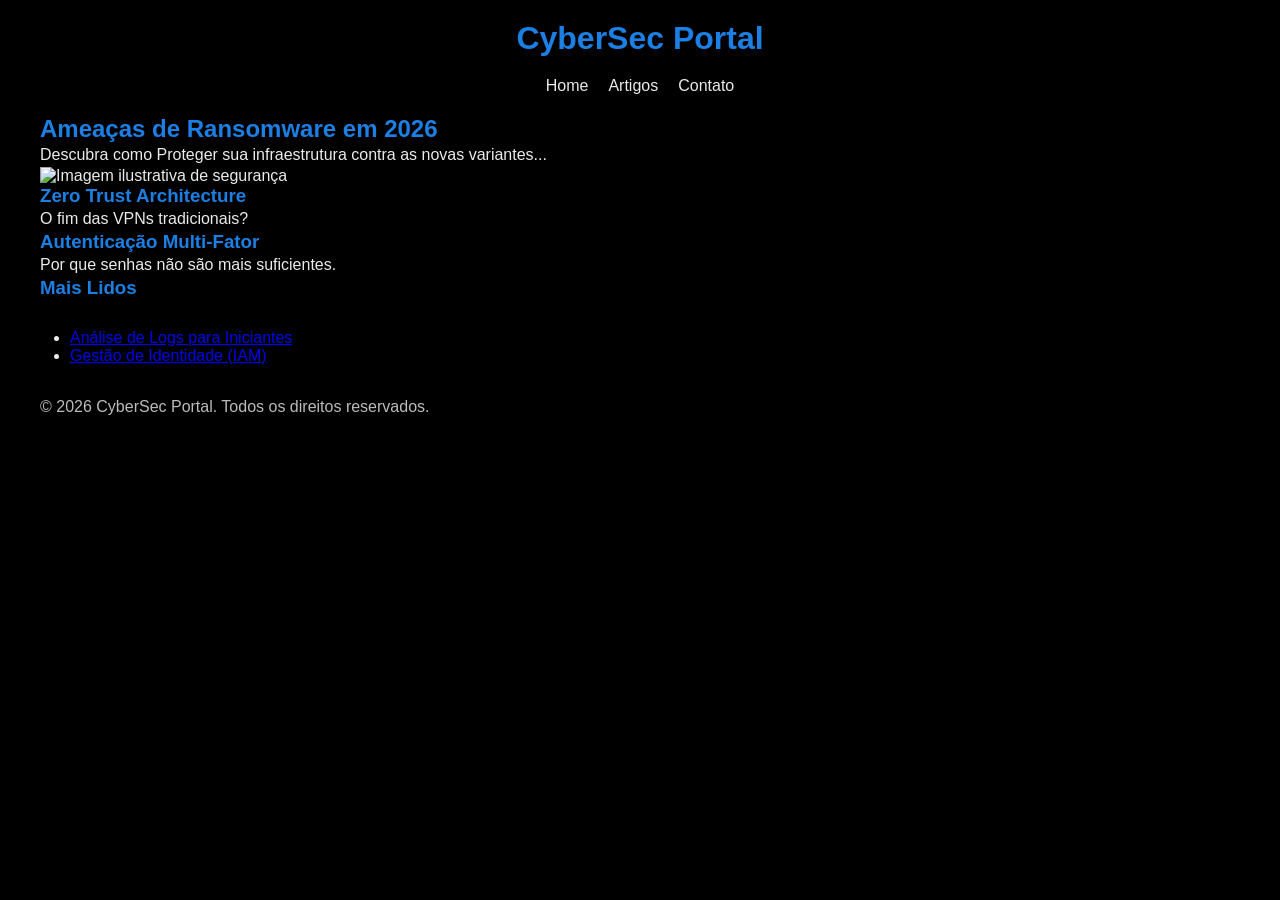
==== index.html @ 0ece9743 "Add files via upload" ====
<!DOCTYPE html>
<html lang="pt-BR">

<head>
    <meta charset="UTF-8">
    <meta name="viewport" content="width=device-width, initial-scale=1.0">
    <title>Cybersec Portal - Notícias de Tecnologia </title>
    <link rel="stylesheet" href="style_index.css">
</head>
<body>
    <header>
        <h1>CyberSec Portal</h1>
        <nav>
            <ul id = "menu">

                <li><a href="#home"> Home </a> </li>
                <li><a href="#artigos"> Artigos </a></li>
                <li><a href="#contato">Contato </a></li>
                
            </ul>
        </nav>
        
    </header>
    <main>
        <section id="destaque">
            <article>
                <h2> Ameaças de Ransomware em 2026 </h2>
                <p>Descubra como Proteger sua infraestrutura contra
                     as novas variantes...</p>
                <img src="https://nova8.com.br/2022/wp-content/uploads/2022/01/cloud-computer-and-cyber-security-background-picture-id1169999045.jpg" 
                     alt="Imagem ilustrativa de segurança">
            </article>
        </section>
        <div class="grid-container">

            <section id="artigos">

                <article class="card">
                    <h3> Zero Trust Architecture</h3>
                    <p> O fim das VPNs tradicionais? </p>
                </article>
                <article class="card">
                    <h3>Autenticação Multi-Fator</h3>
                    <p>Por que senhas não são mais suficientes. </p>

                </article>
            </section>

            <aside>
                <h3> Mais Lidos </h3>
                    <ul class="lista2">
                        <li><a href="#">Análise de Logs para Iniciantes</a></li>
                        <li><a href="#">Gestão de Identidade (IAM)</a></li>
                    </ul>
            </aside>
        </div>
    </main>
    <footer>
        <p>&copy; 2026 CyberSec Portal. Todos os direitos reservados.</p>
    </footer>
</body>
</html>
---- style_index.css ----
html{
    background-color:rgb(0, 0, 0)
}
*{
    margin: 0;
    padding: 0;
}
:root{
    --primary-color: #1e8fffe3;
    --secondary-color: #fdfdfd;
    --background-color: #000000;
    --text-color: #ffffffeb;
}
h1,h2,h3{
    color: var(--primary-color);
}
body{
    display: flex;
    flex-direction: column;
    font-family: Arial, sans-serif;
    color: var(--text-color);
    max-width: 1200px;
    margin: 0 auto;

}

p{
    color: var(--text-color);
    font-size: 16px;
    line-height: 1.5;
}

img{
    height: 200px;
}
footer{
    opacity: 0.8;
}
header{
    margin-top: 20px;
    text-align: center;

   
   
   
}

#menu{
    display: flex;
    justify-content: center;
    gap: 20px;


    list-style: none;
    padding: 20px;
}
#menu li a{
    color: var(--text-color);
    text-decoration: none;
}
#menu li a:hover{
    color:var(--primary-color);
}
.lista2{
    padding: 30px;
}
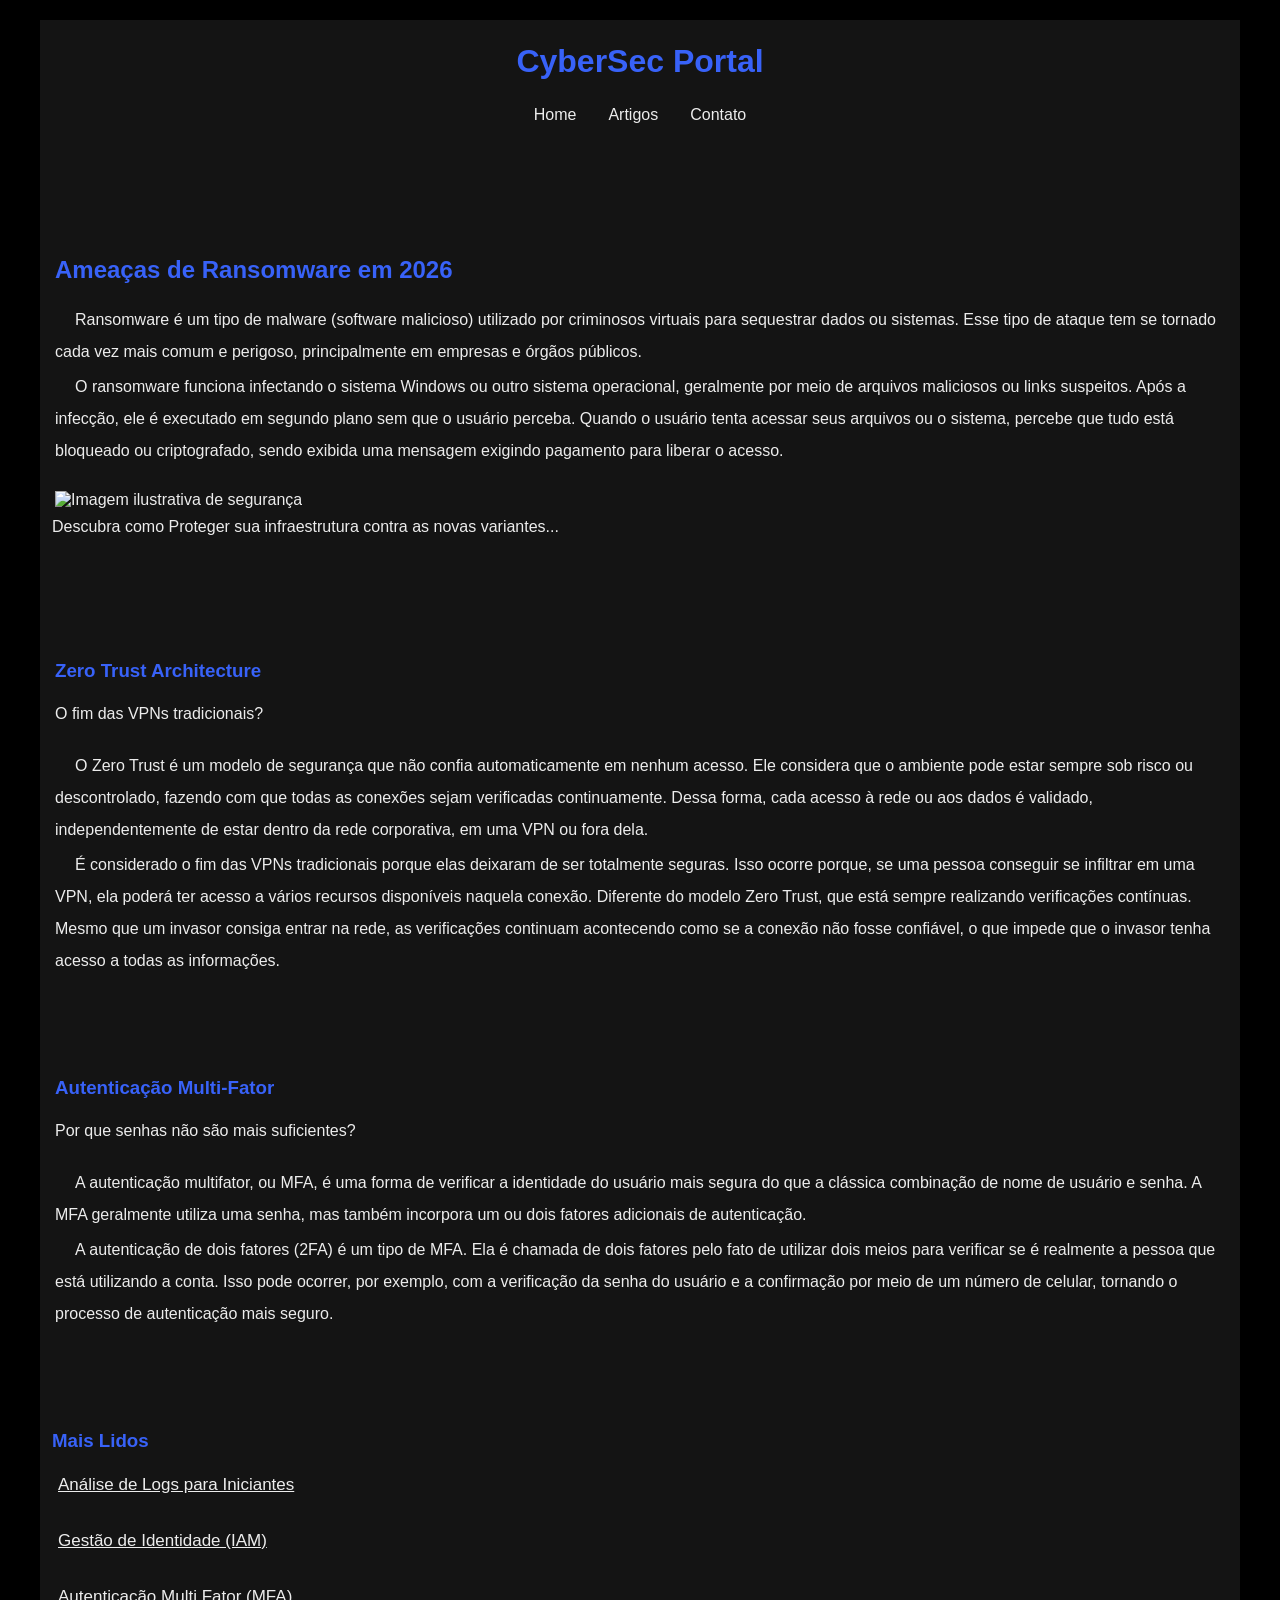
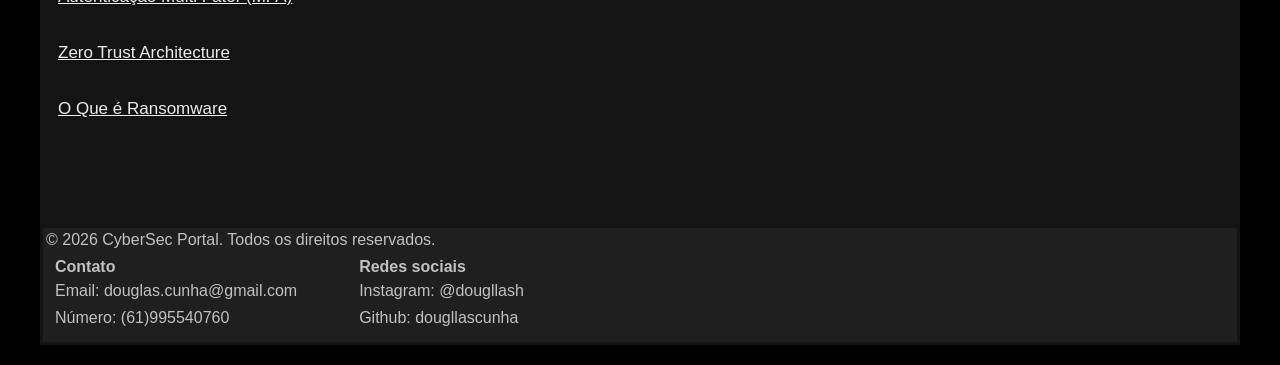
==== commit 5ee41202: "Trabalho Finalizado" ====
--- a/index.html
+++ b/index.html
@@ -1,62 +1,99 @@
 <!DOCTYPE html>
 <html lang="pt-BR">
+    
+    <head>
+        <meta charset="UTF-8">
+        <meta name="viewport" content="width=device-width, initial-scale=1.0">
+        <title>Cybersec Portal - Notícias de Tecnologia </title>
+        <link rel="stylesheet" href="style_index.css">
+    </head>
+    <body>
+        <header>
+            <h1>CyberSec Portal</h1>
+            <nav>
+                <ul id = "menu">
+                    
+                    <li><a href="#home"> Home </a> </li>
+                    <li><a href="#artigos"> Artigos </a></li>
+                    <li><a href="#contato">Contato </a></li>
+                    
+                </ul>
+            </nav>
+            
+        </header>
+        <main class="principal">
+        <div class="grid-container">
+            
+            <section id="home">
+                <article>
+                    <h2> Ameaças de Ransomware em 2026 </h2>
+                    <p class="texto">Ransomware é um tipo de malware (software malicioso) utilizado por criminosos virtuais para sequestrar dados ou sistemas. 
+                        Esse tipo de ataque tem se tornado cada vez mais comum e perigoso, principalmente em empresas e órgãos públicos.</p>
+                        <p class="texto">O ransomware funciona infectando o sistema Windows ou outro sistema operacional, geralmente por meio de arquivos maliciosos ou links suspeitos. 
+                            Após a infecção, ele é executado em segundo plano sem que o usuário perceba.
+                            Quando o usuário tenta acessar seus arquivos ou o sistema, percebe que tudo está bloqueado ou criptografado, sendo exibida uma mensagem exigindo pagamento para liberar o acesso. </p>
+                            <br><img src="https://nova8.com.br/2022/wp-content/uploads/2022/01/cloud-computer-and-cyber-security-background-picture-id1169999045.jpg" 
+                            alt="Imagem ilustrativa de segurança"><br>
+                        </article>
+                        <p>Descubra como Proteger sua infraestrutura contra
+                            as novas variantes...</p><br>
+                            
+                </section>
+                
+                <section id="artigos">
+                    
+                    <article class="card">
+                        <h3> Zero Trust Architecture</h3>
+                        <p> O fim das VPNs tradicionais? </p><br>
+                        <p class="texto">O Zero Trust é um modelo de segurança que não confia automaticamente em nenhum acesso. 
+                            Ele considera que o ambiente pode estar sempre sob risco ou descontrolado, fazendo com que todas as conexões sejam verificadas continuamente. 
+                            Dessa forma, cada acesso à rede ou aos dados é validado, independentemente de estar dentro da rede corporativa, em uma VPN ou fora dela.</p>
+                        <p class="texto">É considerado o fim das VPNs tradicionais porque elas deixaram de ser totalmente seguras. 
+                            Isso ocorre porque, se uma pessoa conseguir se infiltrar em uma VPN, ela poderá ter acesso a vários recursos disponíveis naquela conexão. Diferente do modelo Zero Trust, que está sempre realizando verificações contínuas. Mesmo que um invasor consiga entrar na rede,
+                             as verificações continuam acontecendo como se a conexão não fosse confiável, o que impede que o invasor tenha acesso a todas as informações.</p>
+                    </article>
+                    <article class="card">
+                        <h3>Autenticação Multi-Fator</h3>
+                                    <p >Por que senhas não são mais suficientes? </p>
+                                    <br>
+                                    <p class="texto">A autenticação multifator, ou MFA, é uma forma de verificar a identidade do usuário mais segura do que a clássica combinação de nome de usuário e senha. 
+                                        A MFA geralmente utiliza uma senha, mas também incorpora um ou dois fatores adicionais de autenticação.</p>
+                                    <p class="texto">A autenticação de dois fatores (2FA) é um tipo de MFA. Ela é chamada de dois fatores pelo fato de utilizar dois meios para verificar se é realmente a pessoa que está utilizando a conta. Isso pode ocorrer, por exemplo, com a verificação da senha do usuário e a confirmação por meio de um número de celular, tornando o processo de autenticação mais seguro.</p>
+                                    
+                                </article>
+                            </section>
+                            
+                            <aside>
+                                <h3> Mais Lidos </h3>
+                                <ul class="lista2">
+                                    <li><a href="exercicio1.html">Análise de Logs para Iniciantes</a></li>
+                                    <li><a href="exercicio2.html">Gestão de Identidade (IAM)</a></li>
+                                    <li><a href="https://www.cloudflare.com/pt-br/learning/access-management/what-is-multi-factor-authentication/">Autenticação Multi Fator (MFA)</a></li>
+                                    <li><a href="https://learn.microsoft.com/en-us/security/zero-trust/zero-trust-overview">Zero Trust Architecture</a></li>
+                                    <li><a href="https://www.techtudo.com.br/guia/2023/05/o-que-e-ransomware-entenda-como-funciona-e-como-remover-o-malware-edsoftwares.ghtml">O Que é Ransomware</a></li>
+                                </ul>
+                            </aside>
+           
+            </main>
+                <footer>
+                    <section id="contato">
 
-<head>
-    <meta charset="UTF-8">
-    <meta name="viewport" content="width=device-width, initial-scale=1.0">
-    <title>Cybersec Portal - Notícias de Tecnologia </title>
-    <link rel="stylesheet" href="style_index.css">
-</head>
-<body>
-    <header>
-        <h1>CyberSec Portal</h1>
-        <nav>
-            <ul id = "menu">
-
-                <li><a href="#home"> Home </a> </li>
-                <li><a href="#artigos"> Artigos </a></li>
-                <li><a href="#contato">Contato </a></li>
-                
-            </ul>
-        </nav>
-        
-    </header>
-    <main>
-        <section id="destaque">
-            <article>
-                <h2> Ameaças de Ransomware em 2026 </h2>
-                <p>Descubra como Proteger sua infraestrutura contra
-                     as novas variantes...</p>
-                <img src="https://nova8.com.br/2022/wp-content/uploads/2022/01/cloud-computer-and-cyber-security-background-picture-id1169999045.jpg" 
-                     alt="Imagem ilustrativa de segurança">
-            </article>
-        </section>
-        <div class="grid-container">
-
-            <section id="artigos">
-
-                <article class="card">
-                    <h3> Zero Trust Architecture</h3>
-                    <p> O fim das VPNs tradicionais? </p>
-                </article>
-                <article class="card">
-                    <h3>Autenticação Multi-Fator</h3>
-                    <p>Por que senhas não são mais suficientes. </p>
-
-                </article>
-            </section>
-
-            <aside>
-                <h3> Mais Lidos </h3>
-                    <ul class="lista2">
-                        <li><a href="#">Análise de Logs para Iniciantes</a></li>
-                        <li><a href="#">Gestão de Identidade (IAM)</a></li>
-                    </ul>
-            </aside>
-        </div>
-    </main>
-    <footer>
-        <p>&copy; 2026 CyberSec Portal. Todos os direitos reservados.</p>
-    </footer>
-</body>
-</html>+                        &copy; 2026 CyberSec Portal. Todos os direitos reservados.</p>
+                        <ul class ="final">
+                            
+                            <div>
+                                <h4>Contato</h4>
+                                <p>Email: douglas.cunha@gmail.com</p>
+                                <p>Número: (61)995540760</p>
+                            </div>
+                            
+                            <div >
+                                <h4>Redes sociais</h4>
+                                <p>Instagram: @dougllash</p>
+                                <p>Github: dougllascunha</p>
+                            </div>
+                        </ul>
+                    </section>
+                </footer>
+            </body>
+            </html>
--- a/style_index.css
+++ b/style_index.css
@@ -1,57 +1,67 @@
 
 html{
-    background-color:rgb(0, 0, 0)
+    background-color:rgb(0, 0, 0);
+    margin: 20px;
 }
 *{
-    margin: 0;
+    margin: 3px;
     padding: 0;
 }
+
 :root{
-    --primary-color: #1e8fffe3;
+    --primary-color: #3862f8;
     --secondary-color: #fdfdfd;
     --background-color: #000000;
     --text-color: #ffffffeb;
 }
-h1,h2,h3{
+h1{
     color: var(--primary-color);
+    text-align: center;
+}
+h2,h3{
+    color: var(--primary-color);
+    margin-top: 100px;
+    margin-bottom: 20px;
 }
 body{
+    background-color: #2e2e2e6f;
     display: flex;
     flex-direction: column;
     font-family: Arial, sans-serif;
     color: var(--text-color);
     max-width: 1200px;
-    margin: 0 auto;
-
+    margin: auto auto;
+    min-height: 100vh;
+   
 }
-
+main{
+    flex: 1;
+}
 p{
     color: var(--text-color);
     font-size: 16px;
     line-height: 1.5;
+    
+}
+.texto{
+    text-indent: 20px;
+    line-height: 2;
 }
 
 img{
     height: 200px;
 }
-footer{
-    opacity: 0.8;
-}
 header{
     margin-top: 20px;
     text-align: center;
-
-   
-   
-   
 }
 
 #menu{
     display: flex;
     justify-content: center;
     gap: 20px;
-
-
+    
+    
     list-style: none;
     padding: 20px;
 }
@@ -62,7 +72,66 @@
 #menu li a:hover{
     color:var(--primary-color);
 }
-.lista2{
-    padding: 30px;
+.lista2
+{
+    list-style: none;
+    font-size: 17px;
+    display: flex;
+    flex-direction: column;
+    gap: 30px;
+}
+.lista2 li a{
+    color: var(--text-color);
+}
+.lista2 li a:hover{
+    color: var(--primary-color);
+}
+.final{
+    display: flex;
+    gap: 50px;
 }
 
+footer{
+    margin-top: 100px;
+    display: flex;
+    flex-direction: column;
+    opacity: 0.8;
+    background-color: #2e2e2e85;
+  
+    
+}
+
+
+
+
+@media (max-width: 1210px) 
+{
+    body
+    {
+        max-width: 900px;
+    }
+
+}
+@media (max-width: 430px) 
+{
+    img
+    {
+        height: 160px;
+    }
+    .final{
+        display: block;
+    }
+}
+@media (max-width: 255px) 
+{
+    img
+    {
+        height: 100px;
+    }
+    #menu{
+    display: flex;
+    flex-direction: column;
+    }
+}
+   
+
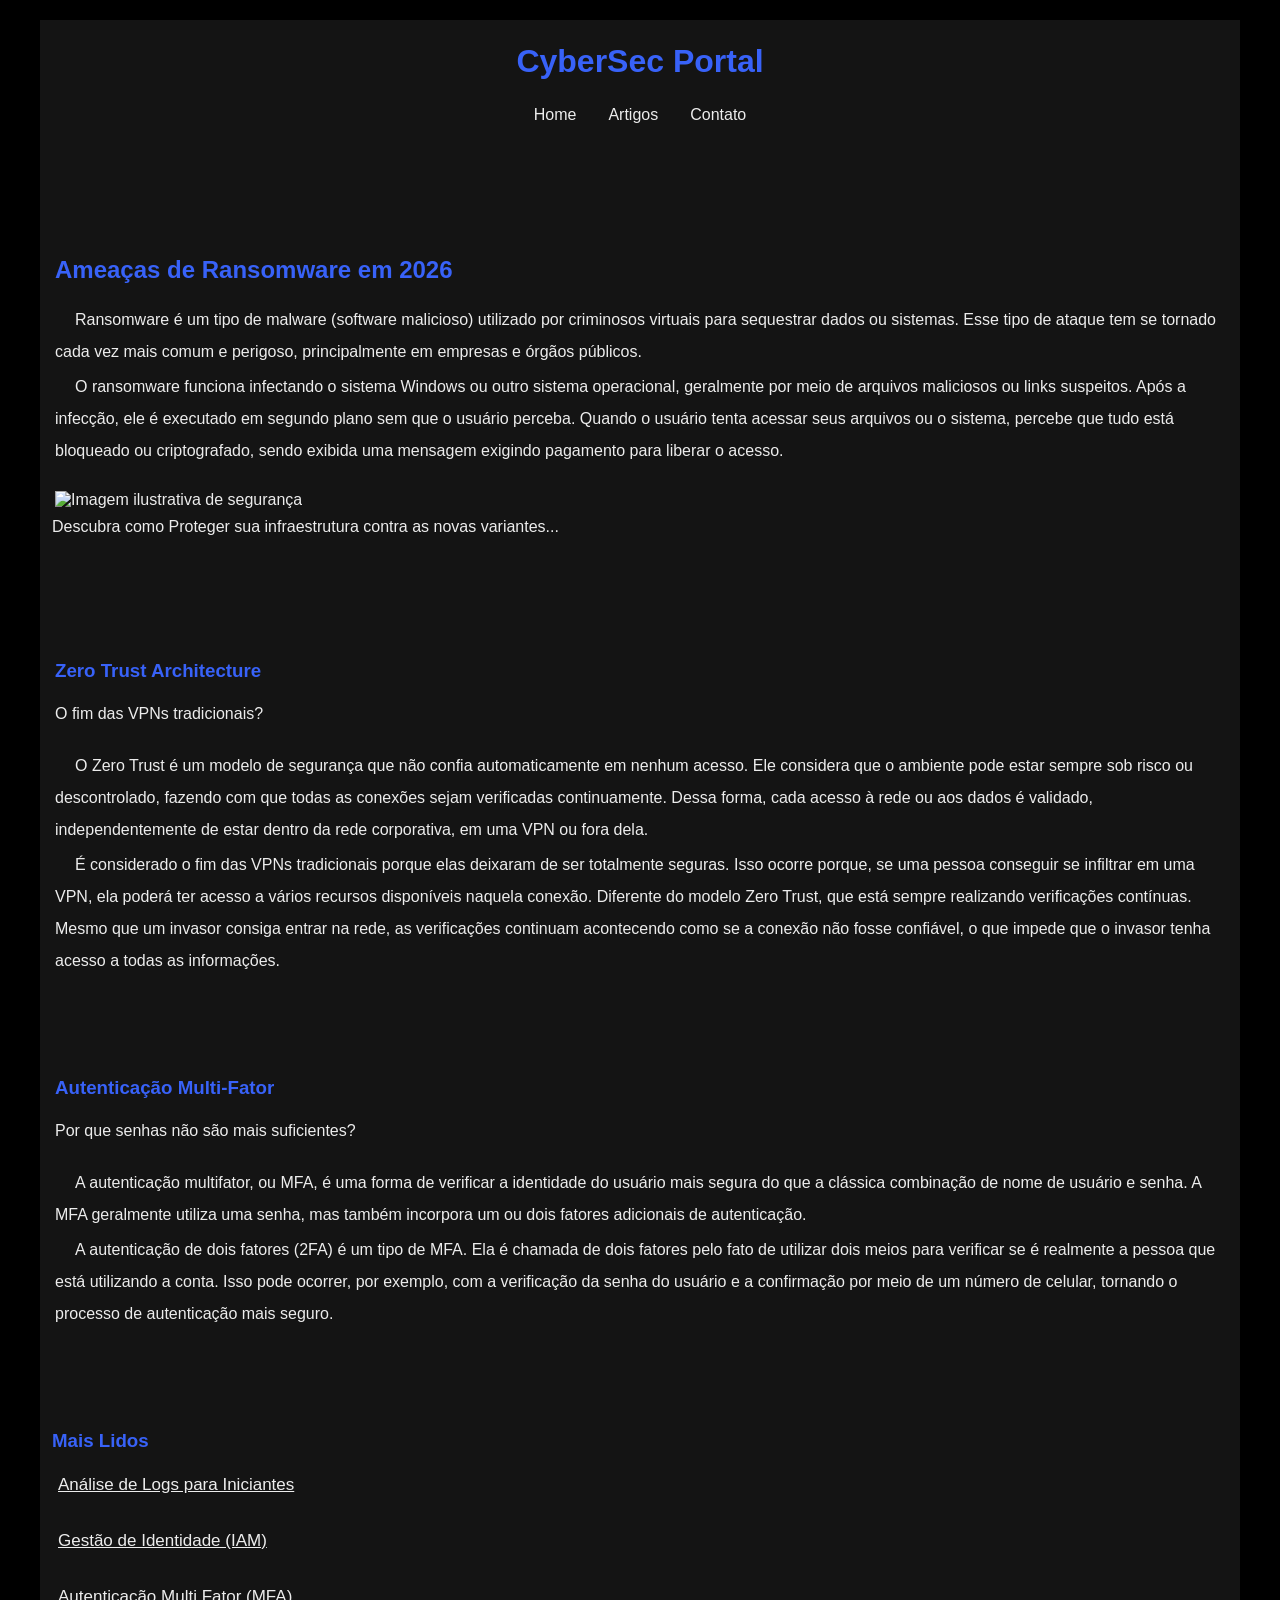
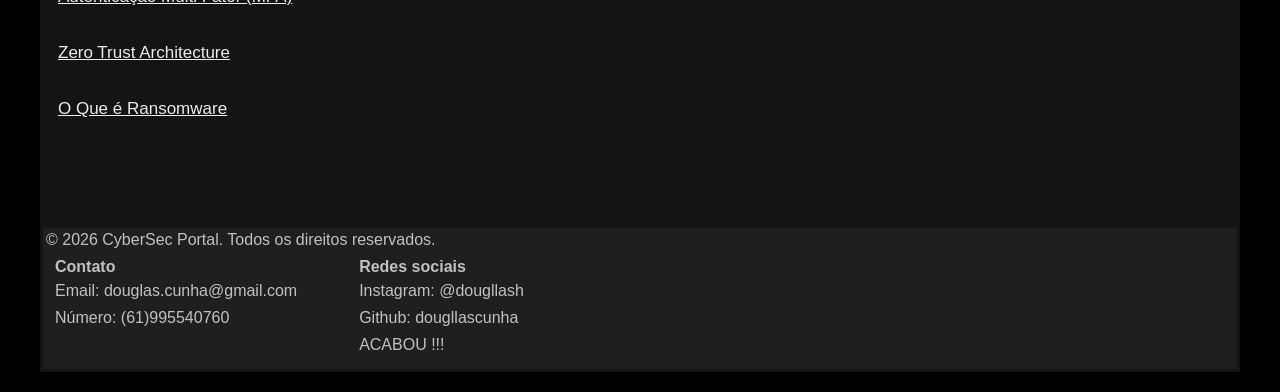
==== commit 7662463e: "ACABOU" ====
--- a/index.html
+++ b/index.html
@@ -91,6 +91,7 @@
                                 <h4>Redes sociais</h4>
                                 <p>Instagram: @dougllash</p>
                                 <p>Github: dougllascunha</p>
+                                <p>ACABOU !!!</p>
                             </div>
                         </ul>
                     </section>
